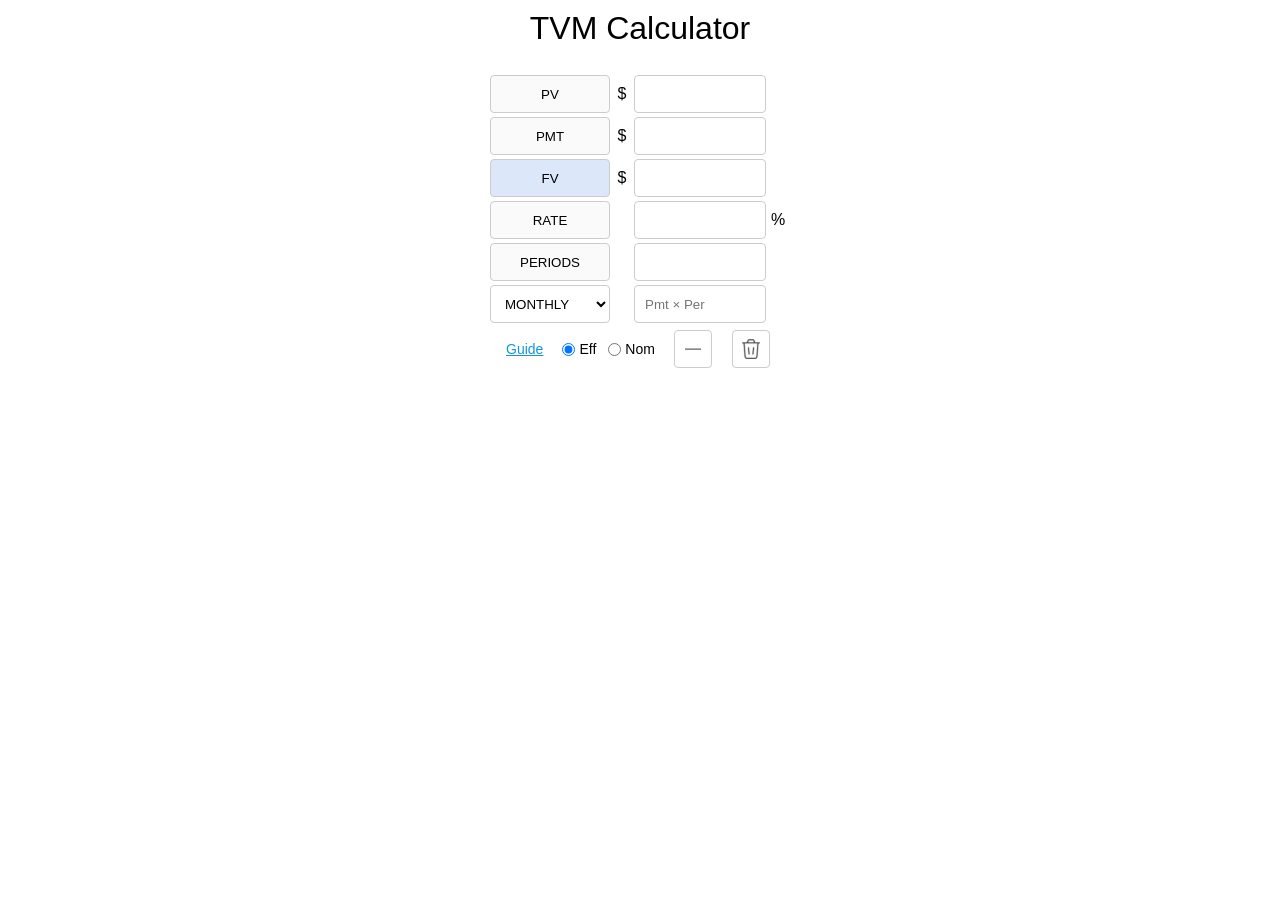
==== index.html @ 3dbc179b "Add files via upload" ====
<!doctype html>
<html lang="en">
<head>
<meta charset="utf-8">
<meta name="viewport" content="width=device-width, initial-scale=1">
<title>TVM Calculator</title>
<link rel="manifest" href="manifest.json">
<link rel="shortcut icon" type="image/png" href="favicon-512.png">
<style>
  * { box-sizing: border-box; }
  body::-webkit-scrollbar {
    display: none;
  }
  body {
    margin: 0;
    background: white;
    font-family: Arial, Helvetica, sans-serif;
    overflow-y: scroll;
  }
  .app {
    width: 300px;
    margin: 10px auto;
  }
  h1 {
    margin: 8px 0 26px;
    text-align: center;
    font-size: 32px;
    font-weight: 400;
  }
  .row {
    display: grid;
    grid-template-columns: 120px 24px 1fr 24px;
    align-items: center;
    min-height: 42px;
    margin-bottom: 0;
  }
  .key {
    height: 38px;
    border: 1px solid #ccc;
    border-radius: 4px;
    background: #fafafa;
  }
  .key.solve {
    background: #dce8fa;
  }
/*  input.invalid {
    background-color:   #ffe6ea;
    transition: background-color 0.5s;
  }*/
  input.invalid {
    animation: invalidPulse 1.5s ease-in-out forwards;
  }
  @keyframes invalidPulse {
    0% {background-color: white;}
    25% {background-color: #ffe6ea;}
    75% {background-color: #ffe6ea;}
    100% {background-color: white;}
  }
  .prefix, .percent {
    text-align: center;
    font-size: 16px;
  }
  input, select {
    width: 100%;
    height: 38px;
    border: 1px solid #ccc;
    border-radius: 4px;
    background: #fff;
    padding: 0 10px;
  }
  input:focus, select:focus, button:focus {
    outline: 2px solid #9bbce8;
    outline-offset: -1px;
  }
  .rate-type {
    height: 28px;
    display: flex;
    align-items: center;
    gap: 12px;
    font-size: 14px;
  }
  .rate-type label {
    display: flex;
    align-items: center;
    gap: 4px;
    cursor: pointer;
  }
  .rate-type input {
    width: auto;
    height: auto;
    margin: 0;
    padding: 0;
  }
  input[type="radio"]:focus {
    outline: none;
    box-shadow: none;
  }  
  .bottom {
    display: flex;
    align-items: center;
    justify-content: space-between;
    margin-top: 5px;
    padding: 0 20px 0 16px;
  }
  .guide {
    color: #1595dc;
    text-decoration: underline;
    font-size: 14px;
    cursor: pointer;
  }
  .small-buttons {
    display: flex;
    gap: 20px;
    align-items: center;
  }
  .small {
    width: 38px;
    height: 38px;
    border: 1px solid #ccc;
    border-radius: 4px;
    background: white;
    color: #888;
    font-size: 16px;
    font-weight: bold;
    cursor: pointer;
  }
  .help {
    display: none;
    font-size: 13px;
    line-height: 1.5;
    color: #444;
  }
  #clear {
    background-image: url('trash.png'); 
  }
  a:visited {
    color: #0000ee;
  }
  .saylor {
    padding: 0 6px;
  }
  #client-width {
    font-size: 10px;
    display: block;
  }
  @media (max-width: 360px) {
    .app { width: 300px; }
    .row { grid-template-columns: 120px 24px 1fr 24px; }
  }
</style>
</head>
<body>
<div class="app">
  <h1>TVM Calculator</h1>

  <div class="row">
    <button class="key" data-var="PV">PV</button>
    <div class="prefix">$</div>
    <input id="PV" type="text" step="any" inputmode="decimal">
    <!-- pattern="-?\d+(\.\d+)?" see Listener('input' -->
  </div>

  <div class="row">
    <button class="key" data-var="PMT">PMT</button>
    <div class="prefix">$</div>
    <input id="PMT" type="text" step="any" inputmode="decimal">
  </div>

  <div class="row">
    <button class="key" data-var="FV">FV</button>
    <div class="prefix">$</div>
    <input id="FV" type="text" step="any" inputmode="decimal">
  </div>

  <div class="row">
    <button class="key" data-var="RATE">RATE</button>
    <div class="prefix"></div>
    <input id="RATE" type="text" step="any" inputmode="decimal">
    <div class="percent">%</div>
  </div>

  <div class="row">
    <button class="key" data-var="PERIODS">PERIODS</button>
    <div class="prefix"></div>
    <input id="PERIODS" type="text" step="any" inputmode="decimal">
  </div>

  <div class="row">
    <select id="frequency" aria-label="Compounding frequency">
      <option value="1">ANNUAL</option>
      <option value="2">SEMIANNUAL</option>
      <option value="4">QUARTERLY</option>
      <option value="12">MONTHLY</option>
      <option value="52">WEEKLY</option>
      <option value="365">DAILY</option>
    </select>
    <div></div>
    <input id="PmtxPer" type="text" disabled placeholder="Pmt × Per">
  </div>

  <div class="bottom">
    <a class="guide" id="guide">Guide</a>

    <div class="rate-type">
      <label><input type="radio" name="rateType" value="effective" checked> Eff</label>
      <label><input type="radio" name="rateType" value="nominal"> Nom</label>
    </div>

    <div class="small-buttons">
      <button class="small" id="minus" title="Insert Minus">—</button>
      <button class="small" id="clear" title="Clear calculator" aria-label="Clear calculator">&nbsp;</button>
    </div>
  </div>


  <div class="help" id="help">
    <p><b>TVM Calculator</b><br>
    Enter four known values and select the fifth value 
    to calculate. Money received or loaned to you is 
    positive; money paid or invested is negative. The 
    rate is entered as an annual percentage, while 
    periods are the number of compounding periods.
    </p>
    <p>
    <a href="?0,-1625,1167171.25,10,240,12,PERIODS,Eff">
    S&P500 401K</a> - Taxable<br>
    To save $1.1M for retirement you have to contribute 
    one-third of it ($390,000) and I don't think you can 
    get 10% returns. Plus it's taxable. What is the
    <a href="?0,-1625,1167171.25,0.8,240,1,RATE,Eff">
    Monthly Eff Rate</a> of a 10% CAGR? What is the
    <a href="?0,-20378.37,1167171.25,10,20,1,PMT,Eff">
     Annual Pmt?</a> 401k contrib is 25% of salary, max.</br>
    <a href="?0,-625,2854939.09,25,240,12,PERIODS,Eff">
    BTC Roth</a> - Tax free<br>
    To save $2.8-5.3M Bull case for retirement you have 
    to contribute 5-3% of it ($150,000). Plus it's 
    tax-free. You end up with 2.86 / 6.81 ≈ 0.42 BTC.<br>
    <a href="?-78500,0,6808789.64,25,240,12,FV,Eff">
    BTC Roth - Price</a><br>
    Try a 30% Rate<br>
    </p>
    <p>
    Michael Saylor's Bitcoin24<br>
    <a href="?-65000,0,3263182.34,20.5,21,1,FV,Eff" class="saylor">
    Bear,</a> 
    <a href="?-65000,0,13434596.31,28.9,21,1,FV,Eff" class="saylor">
    Base</a> and
    <a href="?-65000,0,49056878.13,37.1,21,1,FV,Eff" class="saylor">
    Bull</a> case.<br>
    Try a 11 year period.
    </p>
    <p>
    <a href="?500000,-2946.85,0,6,360,12,PMT,Eff">
    Mortgage 09/26</a><br>
    Press PERIODS. Computes Pmt * Per.
    </p>
    <p>
    <a href="?6000,-100,0,20,165.07,12,PERIODS,Eff">
    CC Payout - $16,500 Pmt: $-100 Per: 14 yrs </a><br>
    <a href="?6000,-300.62,0,20,24,12,PERIODS,Eff">
    CC Payout -   $7,200 Pmt: $-300 Per:   2 yrs</a><br>
    <a href="?-6000,100,6000,20,600,12,PMT,Nom">
    CC Annuity - Per: 50 yrs Rate: Nom</a><br>
    A CC is like a 20%+ Annuity for the Banksters.
    Compute Pmt for 240 mo (20 yrs).<br>
    </p>
    <p>
    A <a href="?-1,0,10,25.89,10,1,RATE,Eff">10x in 10 yrs</a> will 
    <a href="?-1,0,2,25.89,3.01,1,PERIODS,Eff">2x in 3 yrs</a><br>
    Note the rate.<br>
    A <a href="?-1,0,10,33.35,8,1,RATE,Eff">10x in 8 yrs</a> will 
    <a href="?-1,0,3,33.35,3.82,1,PERIODS,Eff">3x in &lt;4 yrs</a><br>
    This is my bull case.
    </p>
    <p id="client-width"></p>
  </div>
</div>

<script>
(() => {
  const fields = ["PV", "PMT", "FV", "RATE", "PERIODS"];
  const currencyFields = ["PV", "PMT", "FV"];
  const els = Object.fromEntries(fields.map(k => [k, document.getElementById(k)]));
  const frequency = document.getElementById("frequency");
  const rateTypeButtons = [...document.querySelectorAll('input[name="rateType"]')];
  const solveButtons = [...document.querySelectorAll(".key")];
  const PmtxPer = document.getElementById("PmtxPer");
  const minus = document.getElementById("minus");
  let trgt = minus;

  // ---------- helpers for commas ----------
  function cleanNumber(str) {
    if (typeof str !== "string") return str;
    return str
      .replace(/[^0-9.-]/g, "")
      .replace(/(?!^)-/g, "")
      .replace(/(\..*)\./g, "$1");
  }

  function getValue(id) {
    const cleaned = cleanNumber(els[id].value);
    const v = parseFloat(cleaned);
    return Number.isFinite(v) ? v : NaN;
  }

  function setValue(id, value) {
    if (!Number.isFinite(value)) {
      els[id].value = "";
      return;
    }
    if (Math.abs(value) < 0.005) value = 0;

    if (currencyFields.includes(id)) {
      els[id].value = formatCurrency(value);
    } else {
      els[id].value = Number(value.toFixed(2));
    }
  }

  function formatCurrency(value) {
    if (!Number.isFinite(value)) return "";
    if (Math.abs(value) < 0.005) value = 0;
    return value.toLocaleString("en-US", {
      // minimumFractionDigits: 2,
      maximumFractionDigits: 2
    });
  }

  function formatAllCurrencyFields() {
    currencyFields.forEach(id => {
      const v = getValue(id);
      if (Number.isFinite(v)) {
        els[id].value = formatCurrency(v);
      }
    });
  }

  // ---------- TVM math (unchanged) ----------
  function periodicRate(annualRate, m) {
    if (rateType === "effective") {
      if (1 + annualRate <= 0) return NaN;
      return Math.pow(1 + annualRate, 1 / m) - 1;
    }
    return annualRate / m;
  }

  function annualRateFromPeriodic(i, m) {
    if (rateType === "effective") {
      return Math.pow(1 + i, m) - 1;
    }
    return i * m;
  }

  function futureValue(PV, PMT, annualRate, n, m) {
    const i = periodicRate(annualRate, m);
    if (Math.abs(i) < 1e-14) return -(PV + PMT * n);
    const a = Math.pow(1 + i, n);
    return -(PV * a + PMT * (a - 1) / i);
  }

  function presentValue(PMT, FV, annualRate, n, m) {
    const i = periodicRate(annualRate, m);
    if (Math.abs(i) < 1e-14) return -(FV + PMT * n);
    const a = Math.pow(1 + i, n);
    return -(FV + PMT * (a - 1) / i) / a;
  }

  function payment(PV, FV, annualRate, n, m) {
    const i = periodicRate(annualRate, m);
    if (Math.abs(i) < 1e-14) return -(PV + FV) / n;
    const a = Math.pow(1 + i, n);
    return -(PV * a + FV) * i / (a - 1);
  }

  function periods(PV, PMT, FV, annualRate, m) {
    const i = periodicRate(annualRate, m);
    if (Math.abs(i) < 1e-14) return -(PV + FV) / PMT;
    const x = (PMT - FV * i) / (PV * i + PMT);
    if (x <= 0 || 1 + i <= 0) return NaN;
    return Math.log(x) / Math.log(1 + i);
  }

  function rate(PV, PMT, FV, n, m) {
    if (n === 0) return NaN;
    const f = i => {
      if (1 + i <= 0) return NaN;
      const a = Math.pow(1 + i, n);
      if (!Number.isFinite(a)) return Infinity;
      if (Math.abs(i) < 1e-14) return -(PV + PMT * n) - FV;
      return -(PV * a + PMT * (a - 1) / i) - FV;
    };
    let lo = -0.999999;
    let hi = 1;
    let flo = f(lo), fhi = f(hi);
    for (let j = 0; j < 60 && flo * fhi > 0; j++) {
      hi *= 2;
      fhi = f(hi);
    }
    if (!Number.isFinite(flo) || flo * fhi > 0) return NaN;
    for (let j = 0; j < 200; j++) {
      const mid = (lo + hi) / 2;
      const fm = f(mid);
      if (!Number.isFinite(fm)) {
        hi = mid;
        continue;
      }
      if (Math.abs(fm) < 1e-7 || Math.abs(hi - lo) < 1e-12) return mid;
      if (flo * fm <= 0) {
        hi = mid;
        fhi = fm;
      } else {
        lo = mid;
        flo = fm;
      }
    }
    return (lo + hi) / 2;
  }

  // ---------- UI helpers ----------
  function clear() {
    fields.forEach(k => els[k].value = "");
    frequency.value = "12";
    rateType = "effective";
    rateTypeButtons.forEach(r => r.checked = r.value === rateType);
    solveFor = "FV";
    updateAppearance();

    const cleanUrl = window.location.origin + window.location.pathname;
    window.history.replaceState({}, document.title, cleanUrl);
  }

  function loadUrl() {
    const raw = location.search.slice(1); // skip '?'
    if (!raw) {
      clear();
      return false;
    }
    const p = raw.split(",");
    if (p.length >= 5) {
      fields.forEach((k, i) => {
        els[k].value = (p[i] === "" || p[i] === undefined) ? "" : p[i];
      });
      formatAllCurrencyFields();
      if (p[5]) frequency.value = p[5];
      if (p[6] && fields.includes(p[6].toUpperCase()))
        solveFor = p[6].toUpperCase();
      if (p[7]) {
        const t = p[7].toLowerCase();
        if (t === "eff" || t === "effective" || t === "e") rateType = "effective";
        if (t === "nom" || t === "nominal" || t === "n") rateType = "nominal";
      }
      rateTypeButtons.forEach(r => r.checked = r.value === rateType);
    }
    return true;
  }

  // Always write clean numbers (no commas) into the URL
  function updateUrl() {
    const values = fields.map(k => {
      const v = getValue(k);
      return Number.isFinite(v) ? v : "";
    });
    const query = values.concat([
      frequency.value,
      solveFor,
      rateType === "effective" ? "Eff" : "Nom"
    ]).join(",");
    history.replaceState(null, "", "?" + query);
  }

  function updateAppearance() {
    solveButtons.forEach(b => {
      b.classList.toggle("solve", b.dataset.var === solveFor);
    });
  }

  function calculate(flash = true) {
    updateAppearance();

    const values = {};
    fields.forEach(k => {
      values[k] = getValue(k);
    });

    const required = fields.filter(k => k !== solveFor);
    const missing  = required.filter(k => !Number.isFinite(values[k]));

    if (missing.length > 0) {
      if (flash) {
        missing.forEach(k => els[k].classList.add("invalid"));
        setTimeout(() => {
          missing.forEach(k => els[k].classList.remove("invalid"));
        }, 1500);
      }
      return;
    }

    const PV         = values.PV;
    const PMT        = values.PMT;
    const FV         = values.FV;
    const annualRate = values.RATE / 100;
    const n          = values.PERIODS;
    const m          = parseFloat(frequency.value);

    let result;
    PmtxPer.value = "";

    switch (solveFor) {
      case "PV":
        result = presentValue(PMT, FV, annualRate, n, m);
        setValue("PV", result);
        break;
      case "PMT":
        result = payment(PV, FV, annualRate, n, m);
        setValue("PMT", result);
        break;
      case "FV":
        result = futureValue(PV, PMT, annualRate, n, m);
        setValue("FV", result);
        break;
      case "RATE":
        result = rate(PV, PMT, FV, n, m);
        setValue("RATE", annualRateFromPeriodic(result, m) * 100);
        break;
      case "PERIODS":
        result = periods(PV, PMT, FV, annualRate, m);
        setValue("PERIODS", result);
        if (Number.isFinite(result)) {
          const total = Math.abs(PMT * result);
          PmtxPer.value = total.toLocaleString("en-US", {
            // minimumFractionDigits: 2,
            maximumFractionDigits: 0
          });
        }
        break;
    }

    // formatAllCurrencyFields();
    updateUrl();
  }

  // ---------- event listeners ----------
  solveButtons.forEach(button => {
    button.addEventListener("click", () => {
      solveFor = button.dataset.var;
      calculate();
    });
  });

  rateTypeButtons.forEach(radio => {
    radio.addEventListener("change", () => {
      rateType = radio.value;
      calculate(false);
    });
  });

  frequency.addEventListener("change", () => {
    calculate(false);
  });

  // focus / blur for currency fields
  currencyFields.forEach(id => {
    const el = els[id];
    el.addEventListener("focus", () => {
      el.value = cleanNumber(el.value);
    });
    el.addEventListener("blur", () => {
      const v = getValue(id);
      if (Number.isFinite(v)) el.value = formatCurrency(v);
    });
  });

  fields.forEach(id => {
    const el = els[id];
    el.addEventListener('input', () => {
      el.value = cleanNumber(el.value);
    });
  });

  minus.addEventListener("click", () => {
    if ([els.PV, els.PMT].includes(trgt)) {
      if (trgt.value.startsWith('-')) {
        trgt.value = trgt.value.substring(1);
      } else if (trgt.value !== '') {
        trgt.value = '-' + trgt.value;
      }
    }
    trgt = minus;
  });

  document.addEventListener("focusin", (event) => {
    if (event.target !== minus) trgt = event.target;
  });

  document.getElementById("clear").addEventListener("click", clear);

  document.getElementById("guide").addEventListener("click", () => {
    const help = document.getElementById("help");
    help.style.display = help.style.display === "block" ? "none" : "block";
  });

  // ---------- init ----------
  const hasUrlData = loadUrl();
  if (hasUrlData) calculate();

  document.getElementById('client-width').textContent = 
    `client: ${document.documentElement.clientWidth} × ${document.documentElement.clientHeight}, dpr: ${window.devicePixelRatio}`;

  // Temporary debug access
  window.tvm = {
    trgt,
    fields,
    currencyFields,
    els,
    frequency,
    PmtxPer,
    rateType,
    solveFor,
    calculate,      // ()
    getValue,       // (id)
    setValue,       // (id, value)
    cleanNumber,    // (str)
    formatCurrency  // (value)
  };
})();
</script>
</body>
</html>
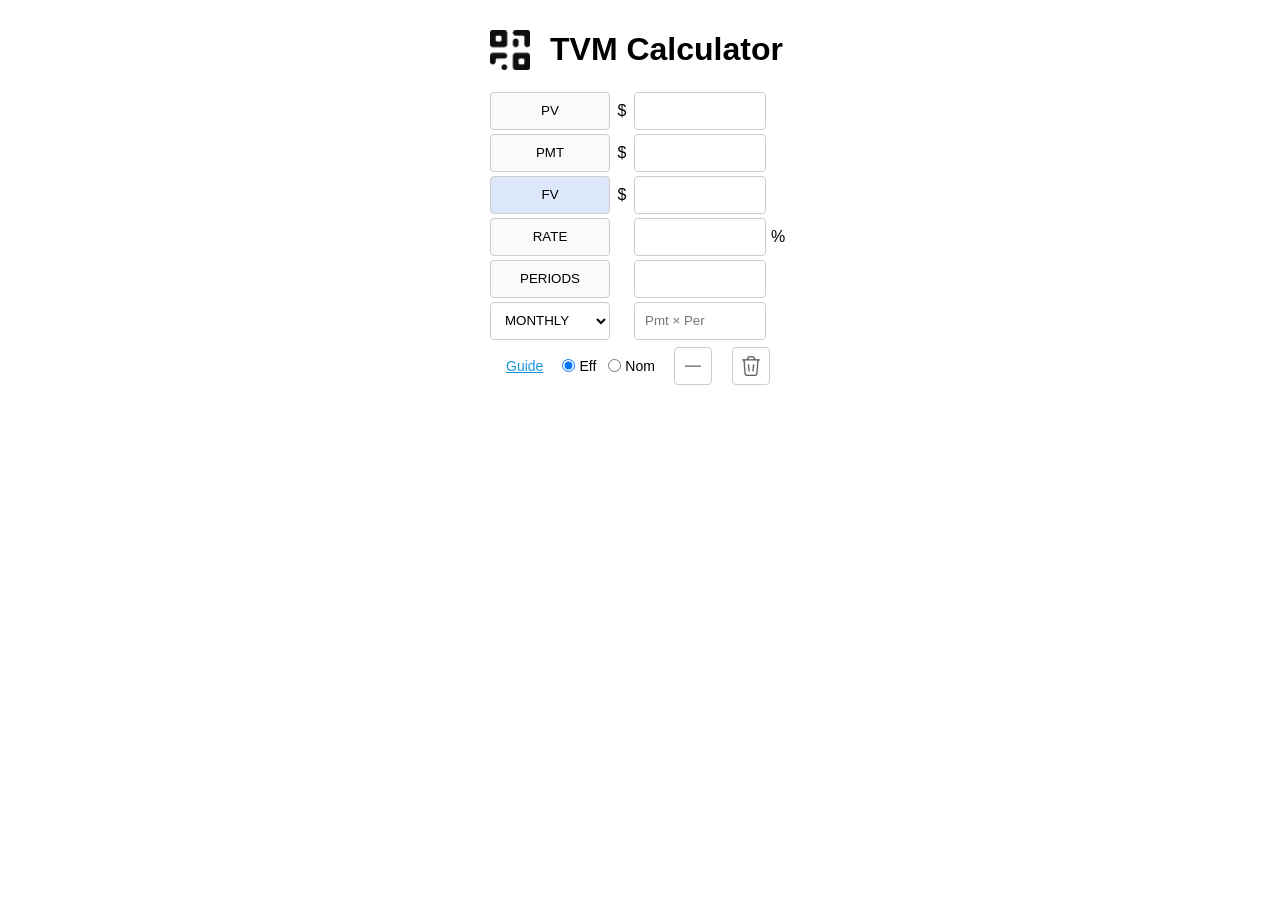
==== commit cc764aed: "Add files via upload" ====
--- a/index.html
+++ b/index.html
@@ -18,15 +18,16 @@
     overflow-y: scroll;
   }
   .app {
+    position: relative;
     width: 300px;
     margin: 10px auto;
   }
-  h1 {
+  /*h1 {
     margin: 8px 0 26px;
     text-align: center;
+    font-weight: 400;
     font-size: 32px;
-    font-weight: 400;
-  }
+  }*/
   .row {
     display: grid;
     grid-template-columns: 120px 24px 1fr 24px;
@@ -140,8 +141,43 @@
     padding: 0 6px;
   }
   #client-width {
-    font-size: 10px;
-    display: block;
+    font-size: 12px;
+  }
+  #link {
+    height: 12px;
+    transform: translateY(2px);
+  }
+  .header {
+      display: flex;
+      align-items: center; /* Centers items vertically */
+      justify-content: flex-start; /* Keeps items left-aligned */
+      gap: 20px; /* Optional: Adds space between the image and the text */
+  }
+  .modal-overlay {
+      display: none;
+      position: fixed;
+      top: 0;
+      left: 50%;
+      transform: translateX(-50%);
+      width: 300px;  
+      max-width: 480px;
+      width: 100%;
+      height: 100%;
+      background: #474e5d;
+      z-index: 1;
+  }
+  .modal-overlay img {
+      width: 80%;
+      margin: 10%;
+      border-radius: 10%;
+  }
+  .modal-overlay h1 {
+      color: white;
+      margin: 0 auto;
+      text-align: center;
+  }
+  .header img {
+      height: 40px;
   }
   @media (max-width: 360px) {
     .app { width: 300px; }
@@ -150,8 +186,11 @@
 </style>
 </head>
 <body>
-<div class="app">
-  <h1>TVM Calculator</h1>
+  <div class="app">
+    <div class="header">
+      <img src="qr_icon2.png" id="qr-code">
+      <h1>TVM Calculator</h1>
+    </div>
 
   <div class="row">
     <button class="key" data-var="PV">PV</button>
@@ -212,6 +251,10 @@
     </div>
   </div>
 
+  <div class="modal-overlay" id="imageOverlay">
+      <img src="tvmcalc-qr.png" alt="QR Code">
+      <h1>TVM Calc</h1>
+  </div>
 
   <div class="help" id="help">
     <p><b>TVM Calculator</b><br>
@@ -230,7 +273,9 @@
     <a href="?0,-1625,1167171.25,0.8,240,1,RATE,Eff">
     Monthly Eff Rate</a> of a 10% CAGR? What is the
     <a href="?0,-20378.37,1167171.25,10,20,1,PMT,Eff">
-     Annual Pmt?</a> 401k contrib is 25% of salary, max.</br>
+    Annual Pmt?</a> 401k contrib is 25% of salary, max.</br>
+    </p>
+    <p>
     <a href="?0,-625,2854939.09,25,240,12,PERIODS,Eff">
     BTC Roth</a> - Tax free<br>
     To save $2.8-5.3M Bull case for retirement you have 
@@ -253,7 +298,10 @@
     <p>
     <a href="?500000,-2946.85,0,6,360,12,PMT,Eff">
     Mortgage 09/26</a><br>
-    Press PERIODS. Computes Pmt * Per.
+    Press PERIODS to compute Pmt × Per.
+    Is capital gains tax on debased money
+    <a href="https://www.reddit.com/r/Bitcoin/comments/1detefi/its_not_just_capital_gains_tax_on_bitcoin_that/" target="_blank">
+    immoral</a>?
     </p>
     <p>
     <a href="?6000,-100,0,20,165.07,12,PERIODS,Eff">
@@ -601,11 +649,27 @@
   });
 
   // ---------- init ----------
+
+  const qrcode = document.getElementById("qr-code");
+  const overlay = document.getElementById("imageOverlay");
+
+  overlay.addEventListener("click", function() {
+      console.log("Close the overlay when clicking anywhere");
+      overlay.style.display = "none";
+  });
+
+  qrcode.addEventListener("click", function(event) {
+      event.preventDefault();
+      console.log(event, "Show the overlay when clicking the link");
+      overlay.style.display = "block";
+  });
+
+  // ---------- init ----------
   const hasUrlData = loadUrl();
   if (hasUrlData) calculate();
 
-  document.getElementById('client-width').textContent = 
-    `client: ${document.documentElement.clientWidth} × ${document.documentElement.clientHeight}, dpr: ${window.devicePixelRatio}`;
+  document.getElementById('client-width').innerHTML = '<a href="tvmcalc.html" target="_blank"><img src="linkicon.png" id="link"></a> ' +
+    `<span>client: ${document.documentElement.clientWidth} × ${document.documentElement.clientHeight}, dpr: ${window.devicePixelRatio}</span>`;
 
   // Temporary debug access
   window.tvm = {
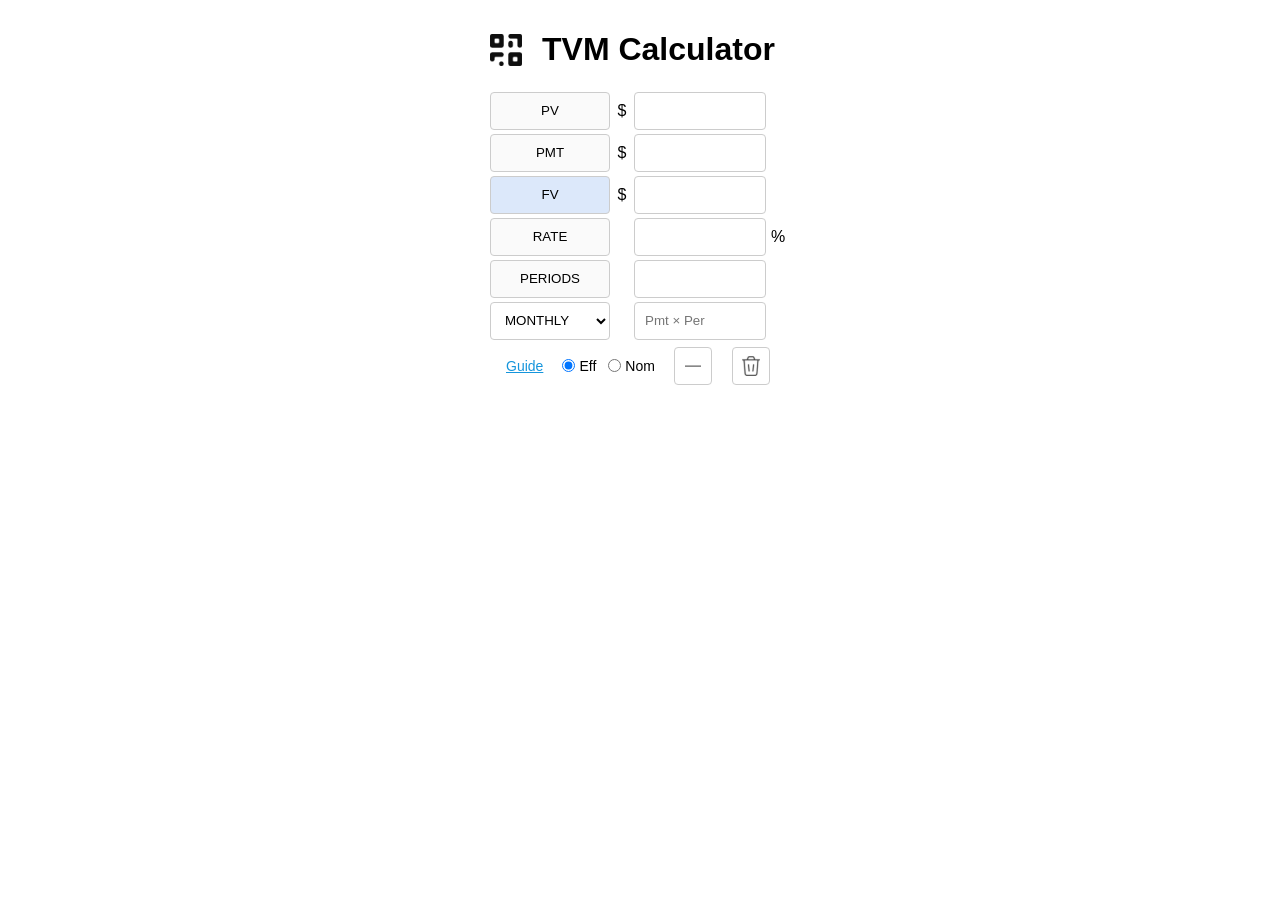
==== commit e79ae285: "Update index.html" ====
--- a/index.html
+++ b/index.html
@@ -177,7 +177,7 @@
       text-align: center;
   }
   .header img {
-      height: 40px;
+      height: 32px;
   }
   @media (max-width: 360px) {
     .app { width: 300px; }
